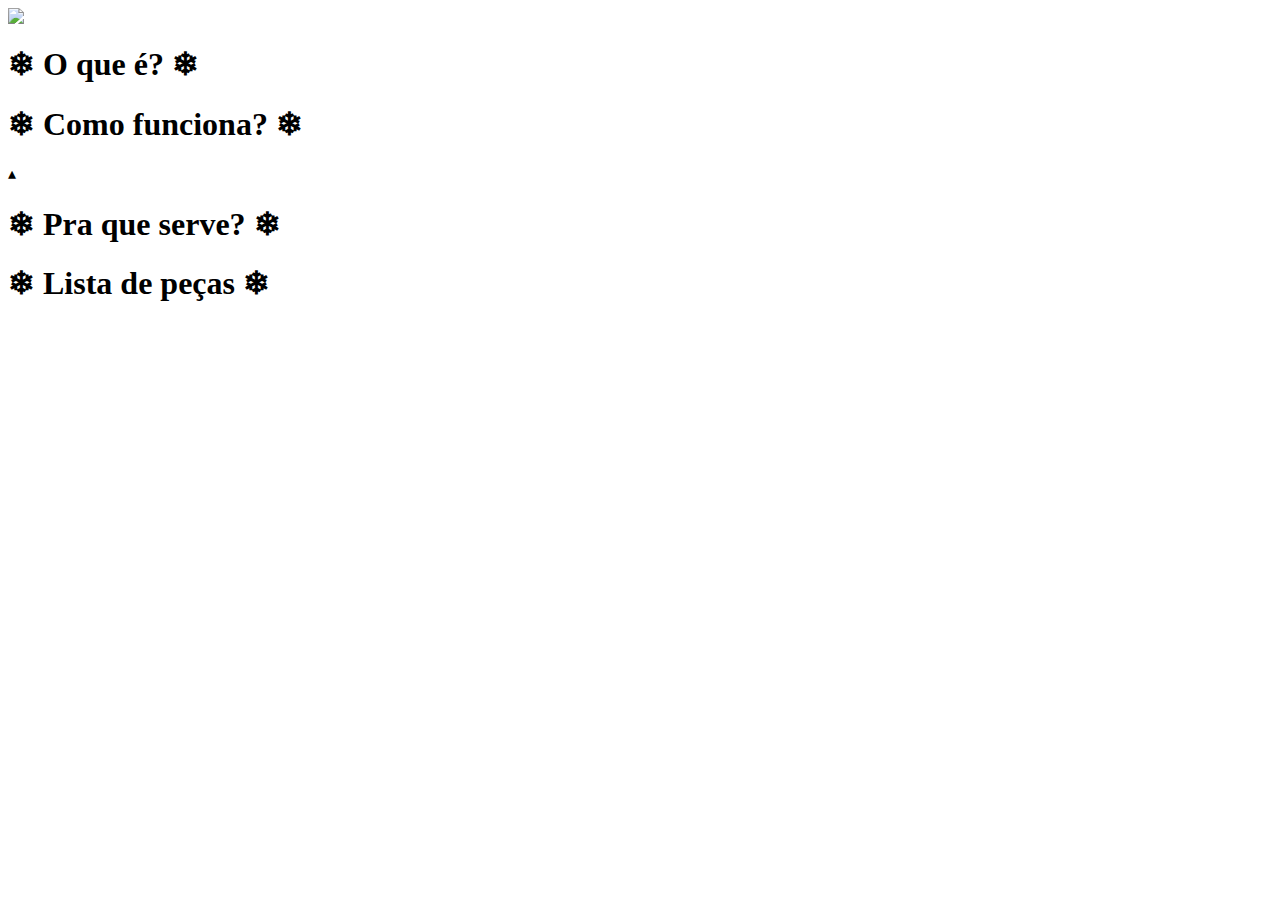
==== RRA/index.html @ 5b329704 "adicionando projeto RRA" ====
<html>
  <head>
    <meta name="viewport" content="width=device-width, initial-scale=1" />
    <script src="https://aframe.io/releases/1.4.2/aframe.min.js"></script>
    <script src="https://cdn.jsdelivr.net/npm/mind-ar@1.2.2/dist/mindar-image-aframe.prod.js"></script>
    <link rel="stylesheet" href="style.css">
    <script src="https://cdn.tailwindcss.com"></script>
  </head>
  <body>
    <a-scene mindar-image="imageTargetSrc: https://cdn.glitch.global/66ab7569-44bf-47b6-bc1b-1b79b469cac4/targets%20(1).mind?v=1689377235997;" color-space="sRGB" renderer="colorManagement: true, physicallyCorrectLights" vr-mode-ui="enabled: false" device-orientation-permission-ui="enabled: false">
    <a-assets>
	    <img id="card" src="https://cdn.glitch.global/66ab7569-44bf-47b6-bc1b-1b79b469cac4/target 0?v=1689377507140"/>
    </a-assets>

      <a-camera position="0 0 0" look-controls="enabled: false" cursor="fuse: false; rayOrigin: mouse;" raycaster="far: ${customFields.libVersion}; objects: .clickable"></a-camera>

      <a-entity mindar-image-target="targetIndex: 0" id="target0">
         <div class="flex items-center flex-col" id="conteudo">
               <div class="componente" id="componente1">
                  <h1>❄ O que é? ❄</h1>
                  
               </div>
    
               <div class="componente" id="componente2">
                  <h1>❄ Como funciona? ❄</h1>
                  <p>▴</p>
               </div>
   
               <div class="componente" id="componente3">
                  <h1>❄ Pra que serve? ❄</h1>
                             
               </div>
   
               <div class="componente" id="componente4">
                  <h1>❄ Lista de peças ❄</h1>
               </div>
         </div>
      </a-entity>
    </a-scene>
    <script src="script.js"></script>
  </body>
</html>
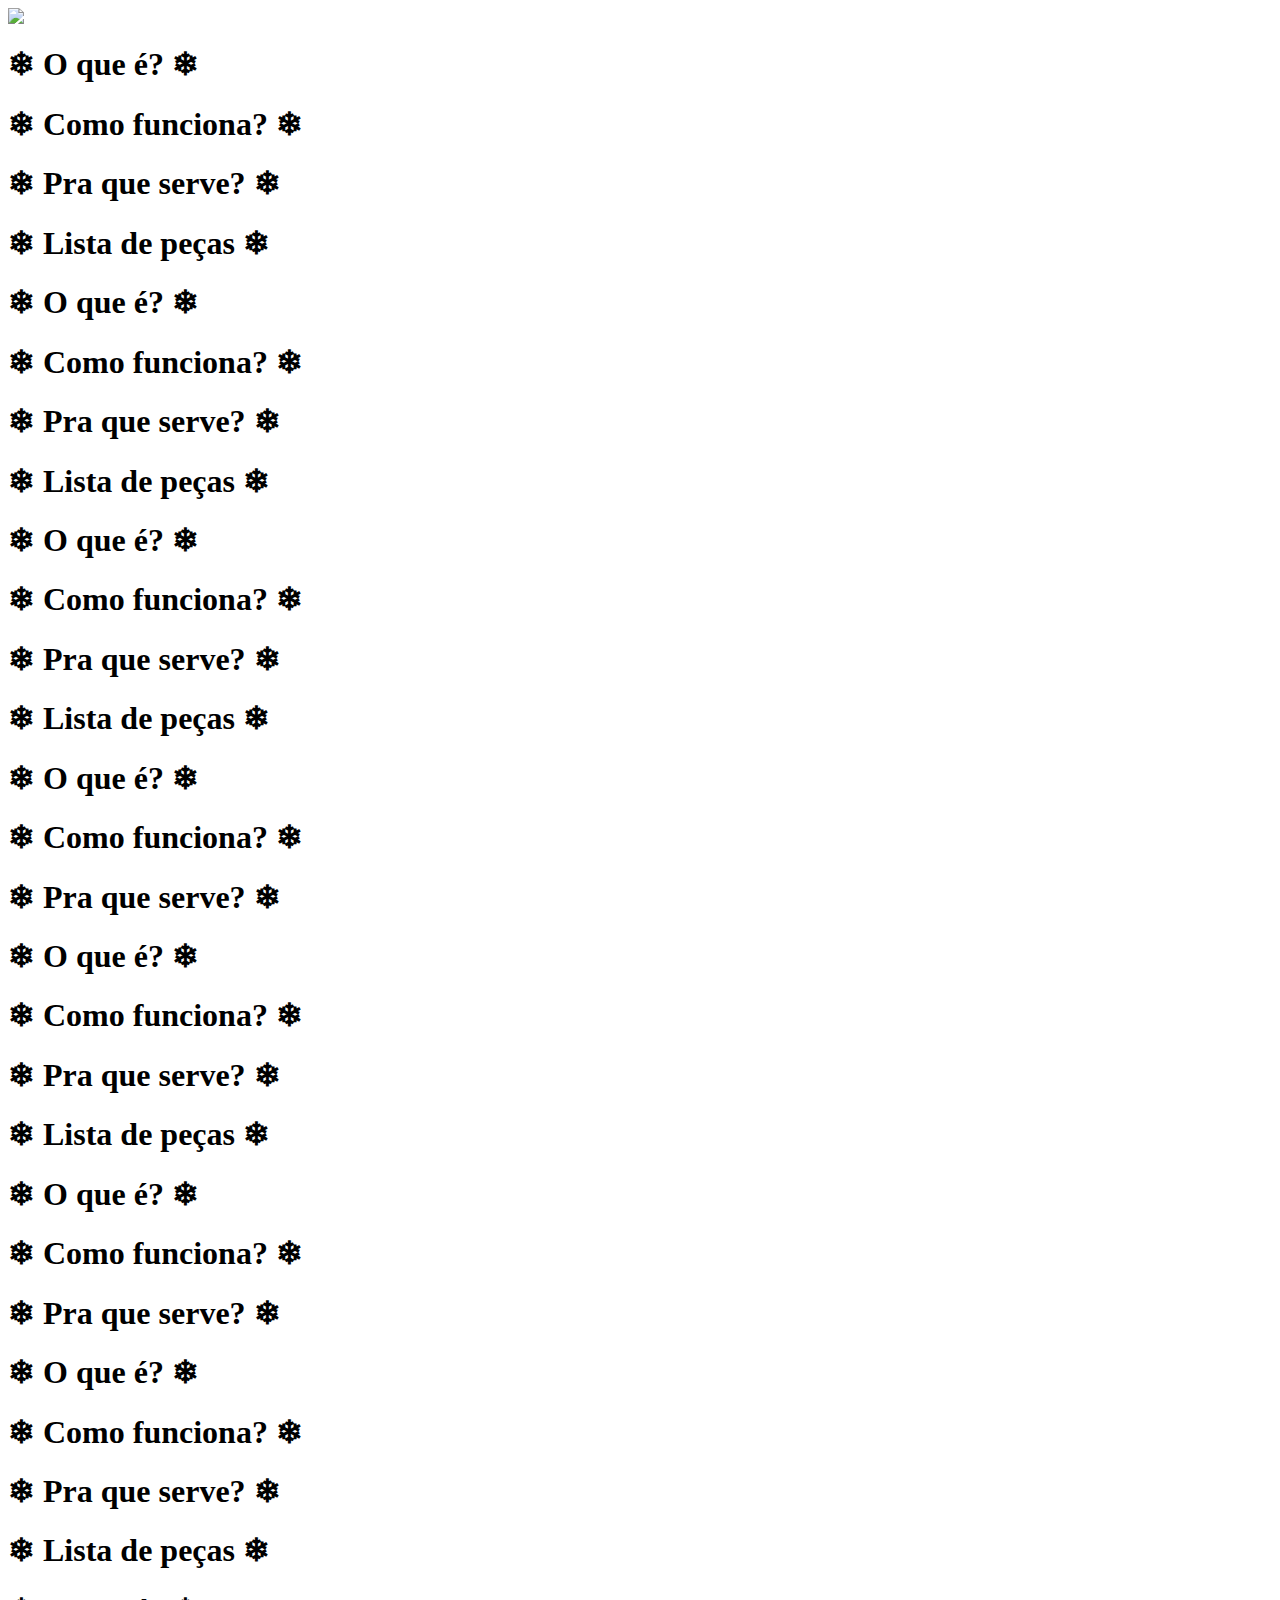
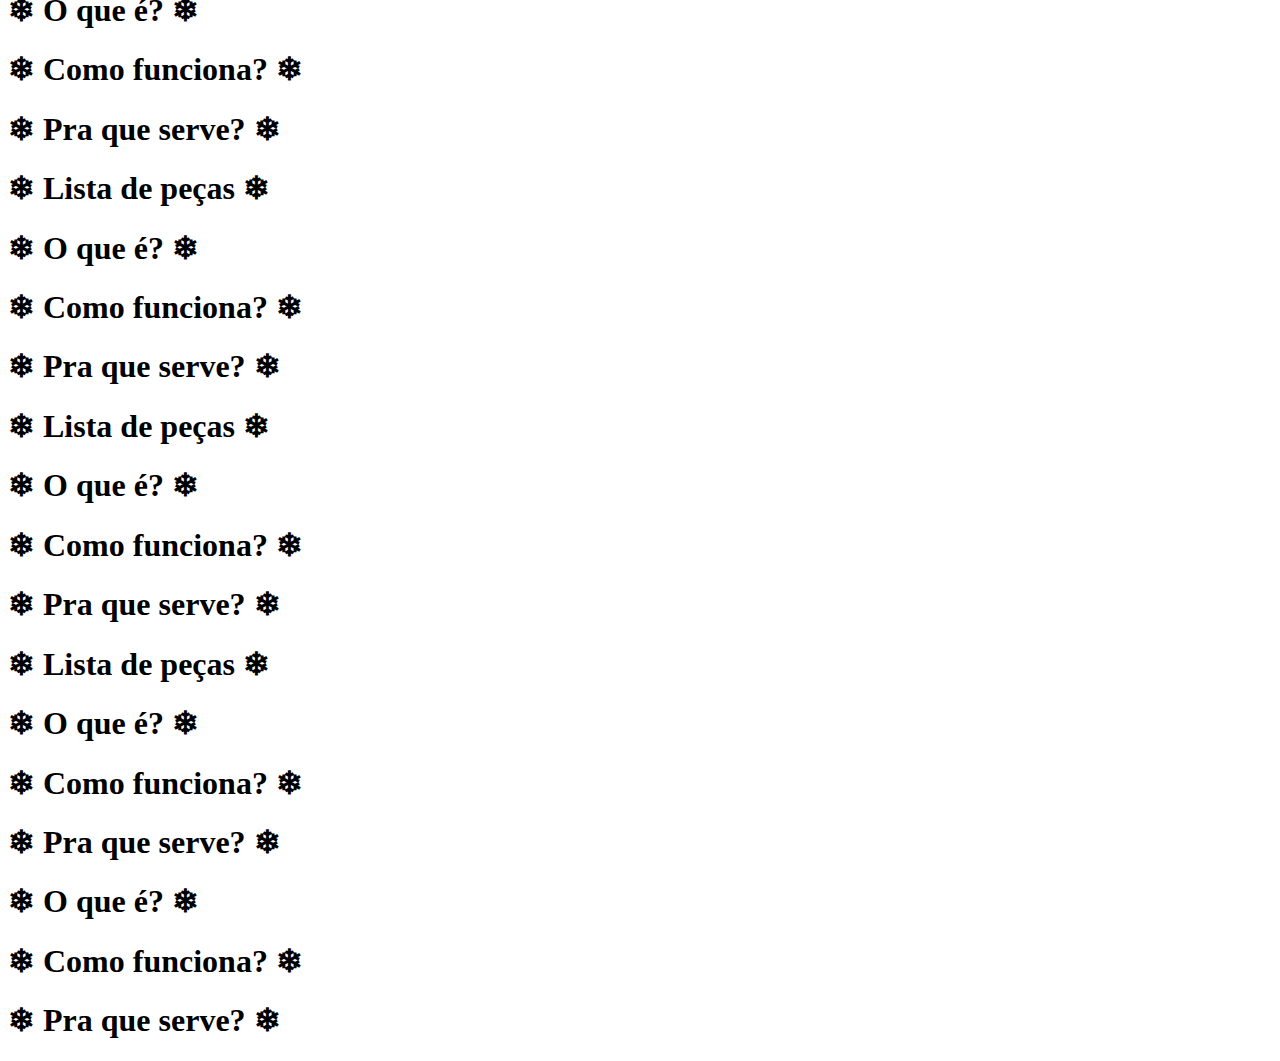
==== commit 659e9fef: "adicionando projeto final RRA" ====
--- a/RRA/index.html
+++ b/RRA/index.html
@@ -3,40 +3,313 @@
     <meta name="viewport" content="width=device-width, initial-scale=1" />
     <script src="https://aframe.io/releases/1.4.2/aframe.min.js"></script>
     <script src="https://cdn.jsdelivr.net/npm/mind-ar@1.2.2/dist/mindar-image-aframe.prod.js"></script>
-    <link rel="stylesheet" href="style.css">
-    <script src="https://cdn.tailwindcss.com"></script>
+    <link rel="stylesheet" href="/css/style.css">
   </head>
   <body>
-    <a-scene mindar-image="imageTargetSrc: https://cdn.glitch.global/66ab7569-44bf-47b6-bc1b-1b79b469cac4/targets%20(1).mind?v=1689377235997;" color-space="sRGB" renderer="colorManagement: true, physicallyCorrectLights" vr-mode-ui="enabled: false" device-orientation-permission-ui="enabled: false">
+    <a-scene mindar-image="imageTargetSrc: /assets/targets.mind" color-space="sRGB" renderer="colorManagement: true, physicallyCorrectLights" vr-mode-ui="enabled: false" device-orientation-permission-ui="enabled: false">
     <a-assets>
-	    <img id="card" src="https://cdn.glitch.global/66ab7569-44bf-47b6-bc1b-1b79b469cac4/target 0?v=1689377507140"/>
+	    <img id="card" src="/assets/2b21d269-4108-440d-a65c-8162ec4e7974-removebg-preview.png"/>
     </a-assets>
 
-      <a-camera position="0 0 0" look-controls="enabled: false" cursor="fuse: false; rayOrigin: mouse;" raycaster="far: ${customFields.libVersion}; objects: .clickable"></a-camera>
+      <a-camera position="0 0 0" look-controls="enabled: false" id="camera"></a-camera>
 
       <a-entity mindar-image-target="targetIndex: 0" id="target0">
-         <div class="flex items-center flex-col" id="conteudo">
-               <div class="componente" id="componente1">
-                  <h1>❄ O que é? ❄</h1>
-                  
-               </div>
-    
-               <div class="componente" id="componente2">
-                  <h1>❄ Como funciona? ❄</h1>
-                  <p>▴</p>
-               </div>
-   
-               <div class="componente" id="componente3">
-                  <h1>❄ Pra que serve? ❄</h1>
-                             
-               </div>
-   
-               <div class="componente" id="componente4">
-                  <h1>❄ Lista de peças ❄</h1>
-               </div>
-         </div>
-      </a-entity>
+         <div class="conteudo">
+            <div>
+               <div class="componente">
+                  <h1>❄ O que é? ❄</h1>
+                  
+               </div>
+    
+               <div class="componente">
+                  <h1>❄ Como funciona? ❄</h1>
+               </div>
+            </div>
+           
+            <div>
+               <div class="componente">
+                  <h1>❄ Pra que serve? ❄</h1>
+                             
+               </div>
+   
+               <div class="componente">
+                  <h1>❄ Lista de peças ❄</h1>
+               </div>
+            </div>
+         </div>
+      </a-entity>
+      
+      <a-entity mindar-image-target="targetIndex: 1" id="target1">
+         <div class="conteudo">
+            <div>
+               <div class="componente">
+                  <h1>❄ O que é? ❄</h1>
+                  
+               </div>
+    
+               <div class="componente">
+                  <h1>❄ Como funciona? ❄</h1>
+               </div>
+            </div>
+           
+            <div>
+               <div class="componente">
+                  <h1>❄ Pra que serve? ❄</h1>
+                             
+               </div>
+   
+               <div class="componente">
+                  <h1>❄ Lista de peças ❄</h1>
+               </div>
+            </div>
+         </div>
+      </a-entity>
+      
+    <a-entity mindar-image-target="targetIndex: 2" id="target2">
+         <div class="conteudo">
+            <div>
+               <div class="componente">
+                  <h1>❄ O que é? ❄</h1>
+                  
+               </div>
+    
+               <div class="componente">
+                  <h1>❄ Como funciona? ❄</h1>
+               </div>
+            </div>
+           
+            <div>
+               <div class="componente">
+                  <h1>❄ Pra que serve? ❄</h1>
+                             
+               </div>
+   
+               <div class="componente">
+                  <h1>❄ Lista de peças ❄</h1>
+               </div>
+            </div>
+         </div>
+      </a-entity>
+      
+      <a-entity mindar-image-target="targetIndex: 3" id="target3">
+         <div class="conteudo">
+            <div>
+               <div class="componente">
+                  <h1>❄ O que é? ❄</h1>
+                  
+               </div>
+    
+               <div class="componente">
+                  <h1>❄ Como funciona? ❄</h1>
+               </div>
+            </div>
+           
+            <div>
+               <div class="componente">
+                  <h1>❄ Pra que serve? ❄</h1>
+                             
+               </div>
+            </div>
+         </div>
+      </a-entity>
+      
+      <a-entity mindar-image-target="targetIndex: 4" id="target4">
+         <div class="conteudo">
+            <div>
+               <div class="componente">
+                  <h1>❄ O que é? ❄</h1>
+                  
+               </div>
+    
+               <div class="componente">
+                  <h1>❄ Como funciona? ❄</h1>
+               </div>
+            </div>
+           
+            <div>
+               <div class="componente">
+                  <h1>❄ Pra que serve? ❄</h1>
+                             
+               </div>
+   
+               <div class="componente">
+                  <h1>❄ Lista de peças ❄</h1>
+               </div>
+            </div>
+         </div>
+      </a-entity>
+      
+      <a-entity mindar-image-target="targetIndex: 5" id="target5">
+         <div class="conteudo">
+            <div>
+               <div class="componente">
+                  <h1>❄ O que é? ❄</h1>
+                  
+               </div>
+    
+               <div class="componente">
+                  <h1>❄ Como funciona? ❄</h1>
+               </div>
+            </div>
+           
+            <div>
+               <div class="componente">
+                  <h1>❄ Pra que serve? ❄</h1>
+                             
+               </div>
+            </div>
+         </div>
+      </a-entity>
+      
+      <a-entity mindar-image-target="targetIndex: 6" id="target6">
+         <div class="conteudo">
+            <div>
+               <div class="componente">
+                  <h1>❄ O que é? ❄</h1>
+                  
+               </div>
+    
+               <div class="componente">
+                  <h1>❄ Como funciona? ❄</h1>
+               </div>
+            </div>
+           
+            <div>
+               <div class="componente">
+                  <h1>❄ Pra que serve? ❄</h1>
+                             
+               </div>
+   
+               <div class="componente">
+                  <h1>❄ Lista de peças ❄</h1>
+               </div>
+            </div>
+         </div>
+      </a-entity>
+      
+      <a-entity mindar-image-target="targetIndex: 7" id="target7">
+         <div class="conteudo">
+            <div>
+               <div class="componente">
+                  <h1>❄ O que é? ❄</h1>
+                  
+               </div>
+    
+               <div class="componente">
+                  <h1>❄ Como funciona? ❄</h1>
+               </div>
+            </div>
+           
+            <div>
+               <div class="componente">
+                  <h1>❄ Pra que serve? ❄</h1>
+                             
+               </div>
+   
+               <div class="componente">
+                  <h1>❄ Lista de peças ❄</h1>
+               </div>
+            </div>
+         </div>
+      </a-entity>
+      
+      <a-entity mindar-image-target="targetIndex: 8" id="target8">
+         <div class="conteudo">
+            <div>
+               <div class="componente">
+                  <h1>❄ O que é? ❄</h1>
+                  
+               </div>
+    
+               <div class="componente">
+                  <h1>❄ Como funciona? ❄</h1>
+               </div>
+            </div>
+           
+            <div>
+               <div class="componente">
+                  <h1>❄ Pra que serve? ❄</h1>
+                             
+               </div>
+   
+               <div class="componente">
+                  <h1>❄ Lista de peças ❄</h1>
+               </div>
+            </div>
+         </div>
+      </a-entity>
+      
+      <a-entity mindar-image-target="targetIndex: 9" id="target9">
+         <div class="conteudo">
+            <div>
+               <div class="componente">
+                  <h1>❄ O que é? ❄</h1>
+                  
+               </div>
+    
+               <div class="componente">
+                  <h1>❄ Como funciona? ❄</h1>
+               </div>
+            </div>
+           
+            <div>
+               <div class="componente">
+                  <h1>❄ Pra que serve? ❄</h1>
+                             
+               </div>
+   
+               <div class="componente">
+                  <h1>❄ Lista de peças ❄</h1>
+               </div>
+            </div>
+         </div>
+      </a-entity>
+      
+      <a-entity mindar-image-target="targetIndex: 10" id="target10">
+         <div class="conteudo">
+            <div>
+               <div class="componente">
+                  <h1>❄ O que é? ❄</h1>
+                  
+               </div>
+    
+               <div class="componente">
+                  <h1>❄ Como funciona? ❄</h1>
+               </div>
+            </div>
+           
+            <div>
+               <div class="componente">
+                  <h1>❄ Pra que serve? ❄</h1>
+                             
+               </div>
+            </div>
+         </div>
+      </a-entity>
+      
+      <a-entity mindar-image-target="targetIndex: 11" id="target11">
+         <div class="conteudo">
+            <div>
+               <div class="componente">
+                  <h1>❄ O que é? ❄</h1>
+                  
+               </div>
+    
+               <div class="componente">
+                  <h1>❄ Como funciona? ❄</h1>
+               </div>
+            </div>
+           
+            <div>
+               <div class="componente">
+                  <h1>❄ Pra que serve? ❄</h1>
+                             
+               </div>
+            </div>
+         </div>
+      </a-entity>
+      
     </a-scene>
-    <script src="script.js"></script>
+    <script src="/js/script.js"></script>
   </body>
 </html>